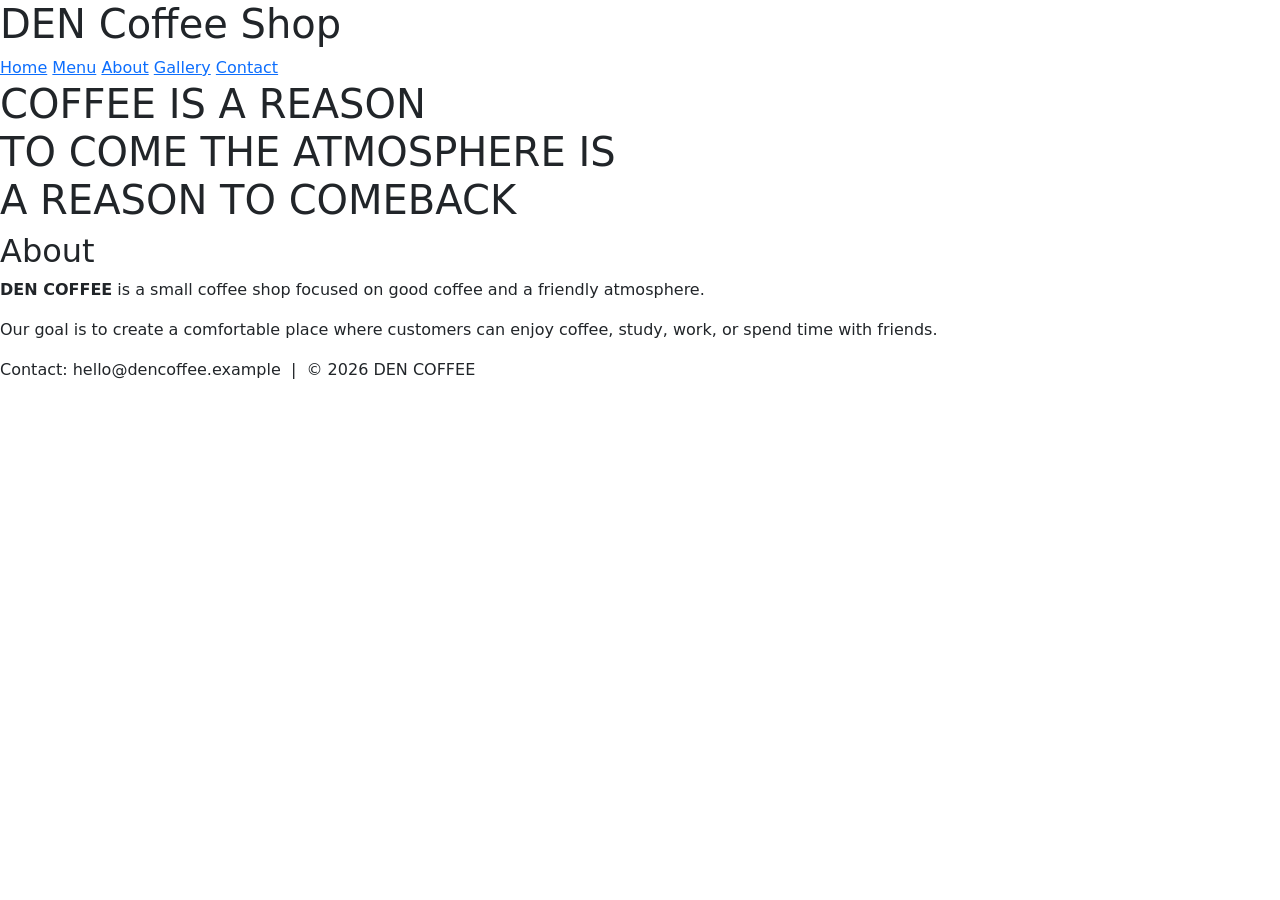
==== about.html @ d3bfa690 "Create about page" ====
<!DOCTYPE html>
<html lang="en">
<head>
    <meta charset="UTF-8">
    <meta name="viewport" content="width=device-width, initial-scale=1.0">
    <title>DEN Coffee Shop | About</title>
    <link href="assets/css/bootstrap.min.css" rel="stylesheet">
    <link rel="stylesheet" href="assets/css/style.css">
</head>
<body>
    <header class="site-header">
        <h1 class="brand">DEN Coffee Shop</h1>
        <nav class="main-nav" aria-label="Main navigation">
            <a href="index.html">Home</a>
            <a href="menu.html">Menu</a>
            <a class="active" href="about.html">About</a>
            <a href="gallery.html">Gallery</a>
            <a href="contact.html">Contact</a>
        </nav>
    </header>

    <main class="page-main">
        <section class="about-page">
            <div class="about-quote">
                <h1>
                    <span>COFFEE IS A REASON<br>TO COME</span>
                    <span class="quote-second">THE ATMOSPHERE IS<br>A REASON TO COME<span class="quote-back">BACK</span></span>
                </h1>
            </div>

            <div class="about-line"></div>
            <h2 class="about-title">About</h2>

            <div class="about-layout">
                <div class="about-decoration" aria-hidden="true"></div>
                <div class="about-box">
                    <p><strong>DEN COFFEE</strong> is a small coffee shop focused on good coffee and a friendly atmosphere.</p>
                    <p>Our goal is to create a comfortable place where customers can enjoy coffee, study, work, or spend time with friends.</p>
                </div>
            </div>

            <div class="about-square-one" aria-hidden="true"></div>
            <div class="about-square-two" aria-hidden="true"></div>
        </section>
    </main>

    <footer class="site-footer">
        Contact: hello@dencoffee.example &nbsp;|&nbsp; © 2026 DEN COFFEE
    </footer>
</body>
</html>
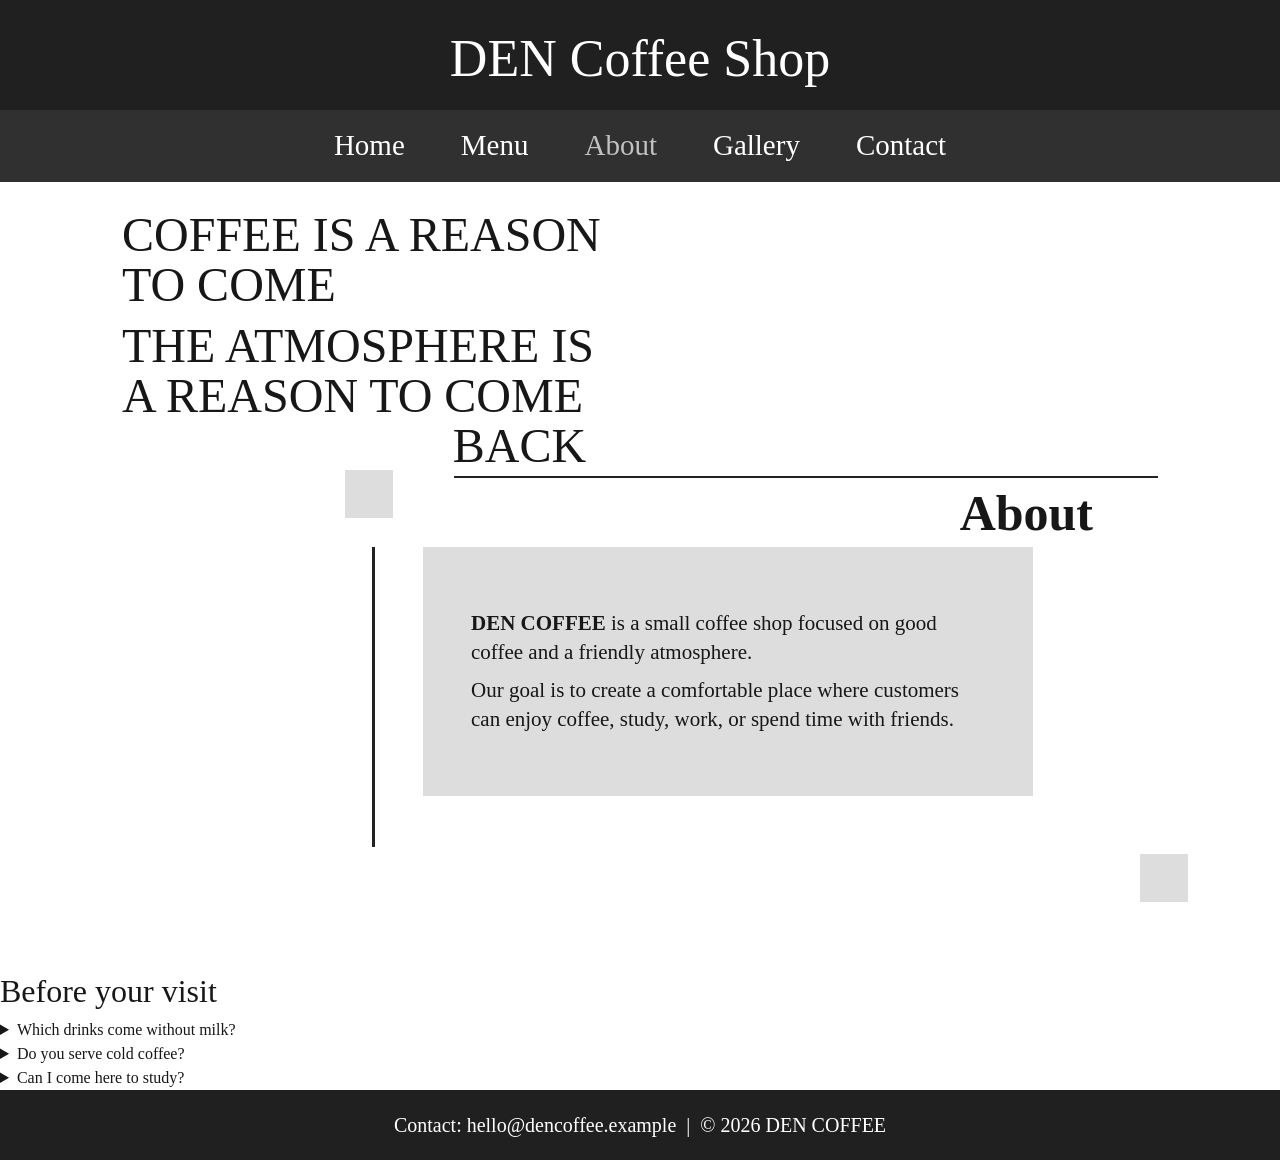
==== commit aa4c363b: "Update About Contact Gallery pages and JS" ====
--- a/about.html
+++ b/about.html
@@ -13,7 +13,7 @@
         <nav class="main-nav" aria-label="Main navigation">
             <a href="index.html">Home</a>
             <a href="menu.html">Menu</a>
-            <a class="active" href="about.html">About</a>
+            <a aria-current="page" class="active" href="about.html">About</a>
             <a href="gallery.html">Gallery</a>
             <a href="contact.html">Contact</a>
         </nav>
@@ -42,6 +42,22 @@
             <div class="about-square-one" aria-hidden="true"></div>
             <div class="about-square-two" aria-hidden="true"></div>
         </section>
+
+        <section class="visit-questions" aria-labelledby="visit-heading">
+            <h2 id="visit-heading">Before your visit</h2>
+            <details name="visit">
+                <summary>Which drinks come without milk?</summary>
+                <p>Espresso and Americano are our black coffees. An espresso is a 30 ml shot. For a longer drink, try the 250 ml Americano.</p>
+            </details>
+            <details name="visit">
+                <summary>Do you serve cold coffee?</summary>
+                <p>Yes. Our iced latte comes in a 400 ml glass. See the <a href="menu.html#coffee-prices">drink menu</a> for sizes and prices.</p>
+            </details>
+            <details name="visit">
+                <summary>Can I come here to study?</summary>
+                <p>Yes. You are welcome to study, work or meet friends here. Take a look around in our <a href="gallery.html">photo gallery</a>.</p>
+            </details>
+        </section>
     </main>
 
     <footer class="site-footer">
--- a/assets/css/style.css
+++ b/assets/css/style.css
@@ -0,0 +1,312 @@
+* { box-sizing: border-box; }
+body {
+    margin: 0;
+    font-family: Georgia, "Times New Roman", serif;
+    color: #171717;
+    background: white;
+}
+img { max-width: 100%; display: block; }
+
+/* Header and navigation */
+.site-header { background: #202020; color: white; text-align: center; }
+.brand {
+    margin: 0;
+    padding: 28px 16px 20px;
+    font-family: "Brush Script MT", "Segoe Script", cursive;
+    font-size: 52px;
+    font-weight: 400;
+}
+.main-nav {
+    display: flex;
+    justify-content: center;
+    gap: 56px;
+    padding: 14px 20px;
+    background: #303030;
+}
+.main-nav a {
+    color: white;
+    font-size: 29px;
+    font-family: "Brush Script MT", "Segoe Script", cursive;
+    text-decoration: none;
+    border: 0;
+}
+.main-nav a:hover, .main-nav a.active { opacity: 0.7; }
+.page-main { min-height: 65vh; }
+
+/* Home */
+.intro-box {
+    max-width: 960px;
+    margin: 24px auto;
+    padding: 24px 28px;
+    background: #dddddd;
+    font-family: Arial, sans-serif;
+}
+.intro-box h2 { margin: 0 0 8px; }
+.intro-box p { margin: 0 0 18px; font-size: 18px; }
+.simple-btn {
+    display: inline-block;
+    padding: 9px 16px;
+    border: 1px solid #111111;
+    background: white;
+    color: #111111;
+    text-decoration: none;
+}
+.simple-btn:hover { background: #202020; color: white; }
+.home-showcase {
+    display: flex;
+    align-items: center;
+    gap: 40px;
+    max-width: 1180px;
+    margin: 28px auto 50px;
+    padding: 0 18px;
+}
+.home-images {
+    width: 48%;
+    display: grid;
+    grid-template-columns: repeat(3, 1fr);
+    align-items: center;
+    gap: 10px;
+}
+.home-images img {
+    width: 100%;
+    height: 310px;
+    object-fit: cover;
+}
+.home-images img:nth-child(2) { height: 370px; }
+.home-text { flex: 1; }
+.small-title {
+    margin-bottom: 14px;
+    padding-bottom: 8px;
+    border-bottom: 2px solid #222222;
+    font-size: 23px;
+}
+.home-text h2 {
+    margin: 0;
+    font-size: 51px;
+    line-height: 1.03;
+    font-weight: 400;
+    text-align: right;
+}
+.home-features { margin: 0; padding: 0; list-style: none; }
+.page-title { margin: 38px 0 30px; text-align: center; font-size: 58px; }
+
+/* Menu */
+.menu-area {
+    position: relative;
+    margin-bottom: 45px;
+    padding: 20px 0 38px;
+    overflow: hidden;
+}
+.menu-area::before {
+    content: "";
+    position: absolute;
+    top: 50%;
+    left: 0;
+    right: 0;
+    height: 200px;
+    transform: translateY(-50%);
+    background: #5a5a5a;
+    z-index: 0;
+}
+#menuCarousel { position: relative; z-index: 1; }
+.menu-slide { min-height: 500px; }
+.menu-card {
+    min-height: 500px;
+    display: flex;
+    align-items: center;
+    justify-content: center;
+    padding: 0 18px;
+}
+.menu-card img {
+    width: 100%;
+    height: 350px;
+    object-fit: contain;
+}
+.menu-card.featured img { height: 460px; }
+.carousel-control-prev, .carousel-control-next {
+    width: 54px;
+    height: 54px;
+    top: 50%;
+    transform: translateY(-50%);
+    border-radius: 50%;
+    background: #303030;
+    opacity: 1;
+}
+.carousel-control-prev { left: 2px; }
+.carousel-control-next { right: 2px; }
+.carousel-control-prev:hover, .carousel-control-next:hover { opacity: 0.85; }
+.price-section { max-width: 850px; margin: 10px auto 60px; padding: 0 18px; }
+
+/* About */
+.about-page {
+    position: relative;
+    max-width: 1120px;
+    margin: 28px auto 70px;
+    padding: 0 42px 55px;
+}
+.about-quote { max-width: 820px; }
+.about-quote h1 {
+    margin: 0;
+    font-size: 48px;
+    line-height: 1.05;
+    font-weight: 400;
+    text-transform: uppercase;
+}
+.about-quote h1 > span { display: block; }
+.quote-second {
+    width: max-content;
+    max-width: 100%;
+    margin-top: 10px;
+}
+.quote-back {
+    display: block;
+    padding-right: 8px;
+    text-align: right;
+}
+.about-line { width: 68%; height: 2px; margin: 4px 0 0 auto; background: #222222; }
+.about-title { margin: 5px 65px 4px 0; text-align: right; font-size: 50px; font-weight: 700; }
+.about-layout {
+    display: flex;
+    align-items: flex-start;
+    gap: 48px;
+    margin-top: 4px;
+    padding-left: 250px;
+}
+.about-decoration { width: 3px; height: 300px; background: #222222; }
+.about-box {
+    max-width: 610px;
+    padding: 62px 48px;
+    background: #dddddd;
+    font-size: 21px;
+    line-height: 1.4;
+}
+.about-box p { margin: 0 0 8px; }
+.about-box p:last-child { margin-bottom: 0; }
+.about-square-one, .about-square-two {
+    position: absolute;
+    width: 48px;
+    height: 48px;
+    background: #dddddd;
+}
+.about-square-one { left: 265px; top: 260px; }
+.about-square-two { right: 12px; bottom: 0; }
+
+/* Gallery */
+.gallery-wrap { max-width: 1040px; margin: 48px auto 70px; padding: 0 24px; }
+.gallery-heading { display: flex; gap: 20px; }
+.gallery-heading h1 {
+    margin: 0;
+    font-size: 52px;
+    font-weight: 400;
+    writing-mode: vertical-rl;
+    transform: rotate(180deg);
+}
+.gallery-heading .line { width: 2px; background: #222222; }
+.gallery-grid { flex: 1; display: grid; grid-template-columns: repeat(3, 1fr); gap: 16px; }
+.gallery-grid figure { margin: 0; overflow: hidden; }
+.gallery-grid img { width: 100%; height: 290px; object-fit: cover; transition: 0.25s; }
+.gallery-grid img:hover { transform: scale(1.04); }
+
+/* Contact */
+.contact-hero {
+    min-height: 520px;
+    margin: 64px 0 90px;
+    display: flex;
+    align-items: center;
+    color: white;
+    background: linear-gradient(rgba(43, 42, 42, 0.48), rgba(60, 56, 56, 0.48)), url("../images/Images-contact.jpg") center/cover;
+}
+.contact-hero-inner { width: 100%; }
+.contact-title { margin: 0 0 48px; font-size: 60px; line-height: 1.12; font-weight: 400; }
+.contact-actions { display: flex; gap: 14px; flex-wrap: wrap; }
+.light-btn, .dark-btn {
+    display: inline-block;
+    padding: 16px 18px;
+    border: 1px solid rgba(255,255,255,0.8);
+    text-decoration: none;
+    font-size: 18px;
+}
+.light-btn { background: white; color: #111111; }
+.dark-btn { background: rgba(30,30,30,0.68); color: white; }
+.contact-details { max-width: 470px; margin-left: auto; }
+.contact-detail-row {
+    display: grid;
+    grid-template-columns: 135px 1fr;
+    gap: 20px;
+    padding: 12px 0;
+    border-top: 1px solid rgba(255,255,255,0.85);
+}
+.contact-detail-row:last-child { border-bottom: 1px solid rgba(255,255,255,0.85); }
+.contact-label { text-align: center; font-weight: 700; }
+.contact-value { text-align: right; }
+.contact-value p { margin: 0 0 4px; }
+.contact-value p:last-child { margin-bottom: 0; }
+.contact-form-section { max-width: 900px; margin: 0 auto 70px; padding: 0 20px; }
+.contact-form-section label { font-family: Arial, sans-serif; }
+
+/* Footer */
+.site-footer {
+    padding: 20px 15px;
+    background: #202020;
+    color: white;
+    text-align: center;
+    font-family: "Brush Script MT", "Segoe Script", cursive;
+    font-size: 20px;
+}
+
+/* Tablet */
+@media (max-width: 992px) {
+    .main-nav { gap: 28px; }
+    .home-showcase { gap: 24px; }
+    .home-images { width: 46%; }
+    .home-images img { height: 260px; }
+    .home-images img:nth-child(2) { height: 310px; }
+    .home-text h2 { font-size: 40px; }
+    .menu-card img { height: 310px; }
+    .menu-card.featured img { height: 400px; }
+    .about-page { padding-left: 28px; padding-right: 28px; }
+    .about-layout { padding-left: 90px; }
+    .about-square-one { left: 105px; }
+    .gallery-grid { grid-template-columns: repeat(2, 1fr); }
+    .contact-title { font-size: 48px; }
+}
+
+/* Mobile */
+@media (max-width: 576px) {
+    .brand { padding-top: 22px; font-size: 40px; }
+    .main-nav { gap: 10px 22px; flex-wrap: wrap; }
+    .main-nav a { font-size: 23px; }
+    .intro-box { margin: 18px 14px; padding: 20px; }
+    .home-showcase { flex-direction: column; margin-bottom: 35px; }
+    .home-images { width: 100%; gap: 7px; }
+    .home-images img, .home-images img:nth-child(2) { height: 240px; }
+    .small-title { font-size: 19px; }
+    .home-text h2 { font-size: 37px; text-align: left; }
+    .page-title { margin-top: 28px; font-size: 43px; }
+    .menu-area { padding-top: 5px; }
+    .menu-area::before { top: 50%; height: 180px; }
+    .menu-slide { min-height: 0; padding: 20px 0; }
+    .menu-card { min-height: 0; margin-bottom: 12px; }
+    .menu-card img, .menu-card.featured img { height: 300px; }
+    .carousel-control-prev, .carousel-control-next { width: 46px; height: 46px; }
+    .about-page { margin-top: 24px; padding: 0 20px 45px; }
+    .about-quote h1 { font-size: 35px; }
+    .quote-second { width: auto; }
+    .quote-back { padding-right: 0; }
+    .about-line { width: 80%; }
+    .about-title { margin-right: 0; font-size: 42px; }
+    .about-layout { padding-left: 0; gap: 18px; }
+    .about-decoration { height: 260px; }
+    .about-box { padding: 30px 24px; font-size: 18px; }
+    .about-square-one { left: 35px; top: 225px; width: 34px; height: 34px; }
+    .about-square-two { width: 38px; height: 38px; }
+    .gallery-heading { display: block; }
+    .gallery-heading h1 { margin-bottom: 18px; text-align: center; writing-mode: horizontal-tb; transform: none; }
+    .gallery-heading .line { display: none; }
+    .gallery-grid { grid-template-columns: 1fr; }
+    .gallery-grid img { height: 330px; }
+    .contact-hero { min-height: 650px; margin-top: 34px; padding: 48px 0; }
+    .contact-title { margin-bottom: 28px; font-size: 44px; }
+    .contact-details { margin-top: 42px; margin-left: 0; }
+    .contact-detail-row { grid-template-columns: 110px 1fr; gap: 12px; }
+}
